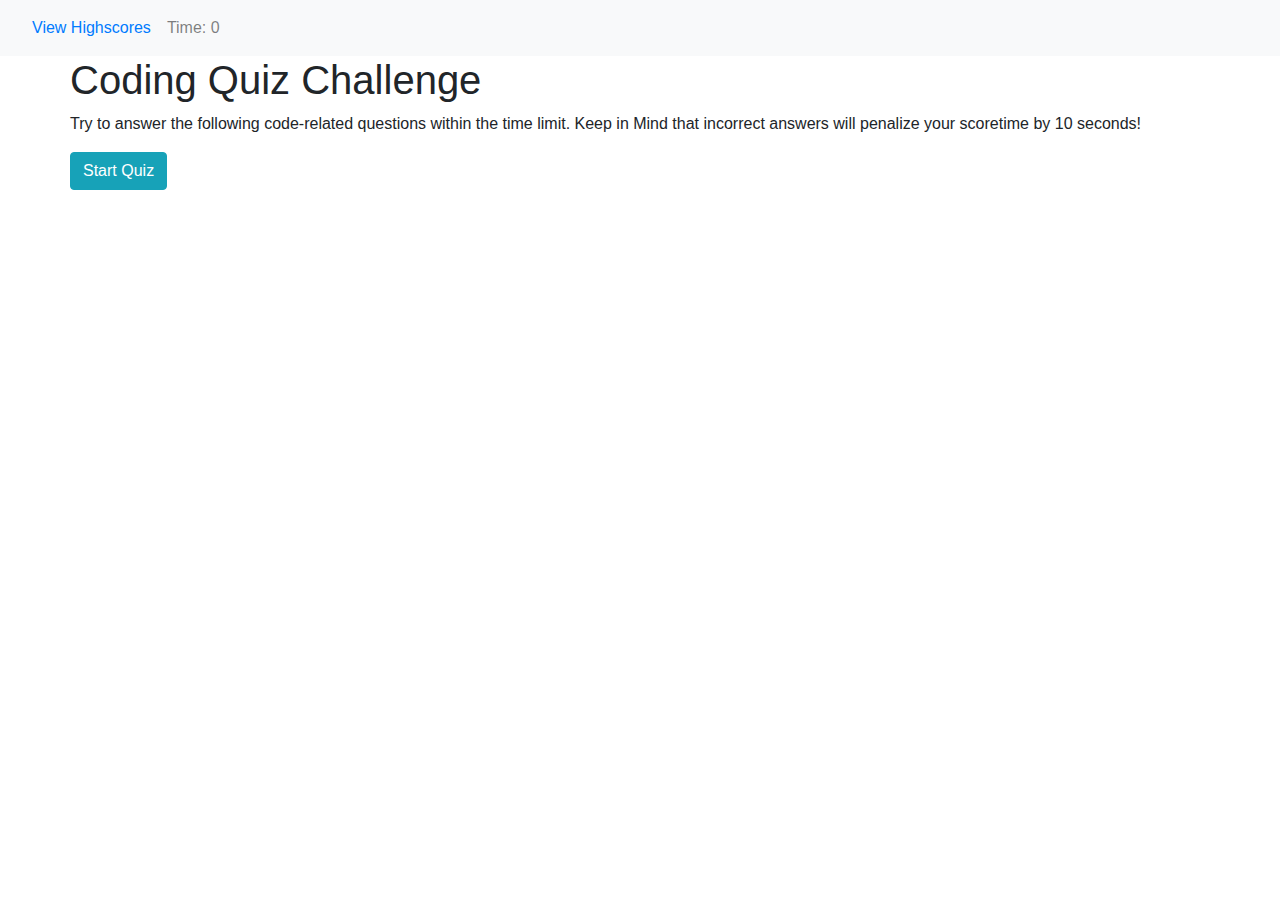
==== index.htm @ 04afc875 "finished html pages and added script to populate the quiz and evaluate if answer is correct or not" ====
<!DOCTYPE html>
<html>
    <head>
        <title>Quiz</title>
        <!--bootstrap-->
        <link rel="stylesheet" href="https://stackpath.bootstrapcdn.com/bootstrap/4.3.1/css/bootstrap.min.css" integrity="sha384-ggOyR0iXCbMQv3Xipma34MD+dH/1fQ784/j6cY/iJTQUOhcWr7x9JvoRxT2MZw1T" crossorigin="anonymous">
        <script src="https://code.jquery.com/jquery-3.3.1.slim.min.js" integrity="sha384-q8i/X+965DzO0rT7abK41JStQIAqVgRVzpbzo5smXKp4YfRvH+8abtTE1Pi6jizo" crossorigin="anonymous"></script>
        <script src="https://cdnjs.cloudflare.com/ajax/libs/popper.js/1.14.7/umd/popper.min.js" integrity="sha384-UO2eT0CpHqdSJQ6hJty5KVphtPhzWj9WO1clHTMGa3JDZwrnQq4sF86dIHNDz0W1" crossorigin="anonymous"></script>
        <script src="https://stackpath.bootstrapcdn.com/bootstrap/4.3.1/js/bootstrap.min.js" integrity="sha384-JjSmVgyd0p3pXB1rRibZUAYoIIy6OrQ6VrjIEaFf/nJGzIxFDsf4x0xIM+B07jRM" crossorigin="anonymous"></script>
        <!---->
    </head>
    <body>
        <nav class="navbar navbar-expand-lg navbar-light bg-light">
            <a class="nav-link active" href="highScore.html">
                View Highscores
            </a>
            <div class="nav justify-content-end" id="navbarText">
                <span class="navbar-text">
                    Time: 0
                </span>
            </div>
        </nav>        
        <div class="container">
            <div class="row">
                <h1>Coding Quiz Challenge</h1>
            </div>
            <div class="row">
                <p>
                    Try to answer the following code-related questions within 
                    the time limit. Keep in Mind that incorrect answers will 
                    penalize your scoretime by 10 seconds!
                </p>
            </div>
            <div class="row">
                <a href="questions.html">
                    <button type="button" class="btn btn-info">
                        Start Quiz
                    </button>
                </a>
            </div>
        </div>
    </body>
</html>
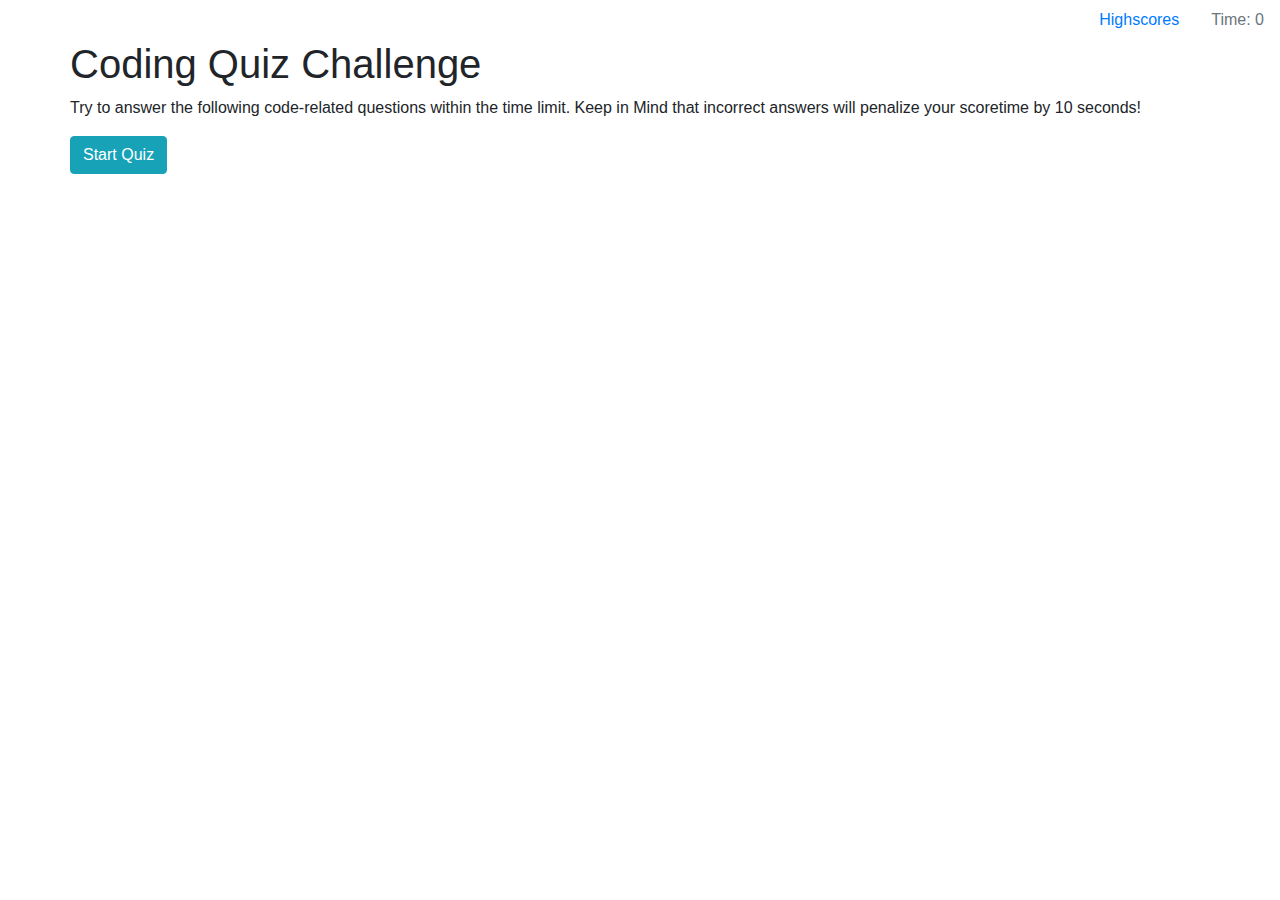
==== commit e47ae318: "fixed a few bugs in code and html" ====
--- a/index.htm
+++ b/index.htm
@@ -9,18 +9,18 @@
         <script src="https://stackpath.bootstrapcdn.com/bootstrap/4.3.1/js/bootstrap.min.js" integrity="sha384-JjSmVgyd0p3pXB1rRibZUAYoIIy6OrQ6VrjIEaFf/nJGzIxFDsf4x0xIM+B07jRM" crossorigin="anonymous"></script>
         <!---->
     </head>
-    <body>
-        <nav class="navbar navbar-expand-lg navbar-light bg-light">
+    <body>     
+        <nav class="nav justify-content-end"> <!--navbar navbar-expand-lg navbar-light bg-light-->
             <a class="nav-link active" href="highScore.html">
-                View Highscores
+                Highscores
             </a>
-            <div class="nav justify-content-end" id="navbarText">
-                <span class="navbar-text">
+            <div class="nav-item" id="navbarText">
+                <span class="nav-link disabled" id="quizTimer">
                     Time: 0
                 </span>
             </div>
-        </nav>        
-        <div class="container">
+        </nav>   
+        <div class="container" id="firstContainer"  style="display:''">
             <div class="row">
                 <h1>Coding Quiz Challenge</h1>
             </div>
@@ -32,12 +32,41 @@
                 </p>
             </div>
             <div class="row">
-                <a href="questions.html">
-                    <button type="button" class="btn btn-info">
-                        Start Quiz
-                    </button>
-                </a>
+                <button type="button" class="btn btn-info" id="startButton">
+                    Start Quiz
+                </button>
             </div>
         </div>
+        <div class="container" id="secondContainer" style="display:none">
+            <div class="row">
+                <h1>Question<span id="questionNumber"></span></h1>
+            </div>
+            <form class="row">
+                <div class="form-check" id="question">
+                    <p id="title"></p>
+                    <div class="form-check">
+                        <input class="form-check-input" id= "button0" type="radio" name="radAnswer" value="0">
+                        <label class="form-check-label" id="ans0"></label>
+                    </div>
+                    <div class="form-check">
+                        <input class="form-check-input" id= "button1" type="radio" name="radAnswer" value="1">
+                        <label class="form-check-label" id="ans1"></label>
+                    </div>
+                    <div class="form-check">
+                        <input class="form-check-input" id= "button2" type="radio" name="radAnswer" value="2">
+                        <label class="form-check-label" id="ans2"></label>
+                    </div>
+                    <div class="form-check">
+                        <input class="form-check-input" id= "button3" type="radio" name="radAnswer" value="3">
+                        <label class="form-check-label" id="ans3"></label>
+                    </div>
+                </div>
+            </form>
+            <div class="row">
+                <div class="col"><p id="correctans"></p></div>
+                <div class="col"><p id="donebanner"></p></div>
+            </div>
+        </div>
+        <script src="Assets/script/questions.js"></script>
     </body>
 </html>